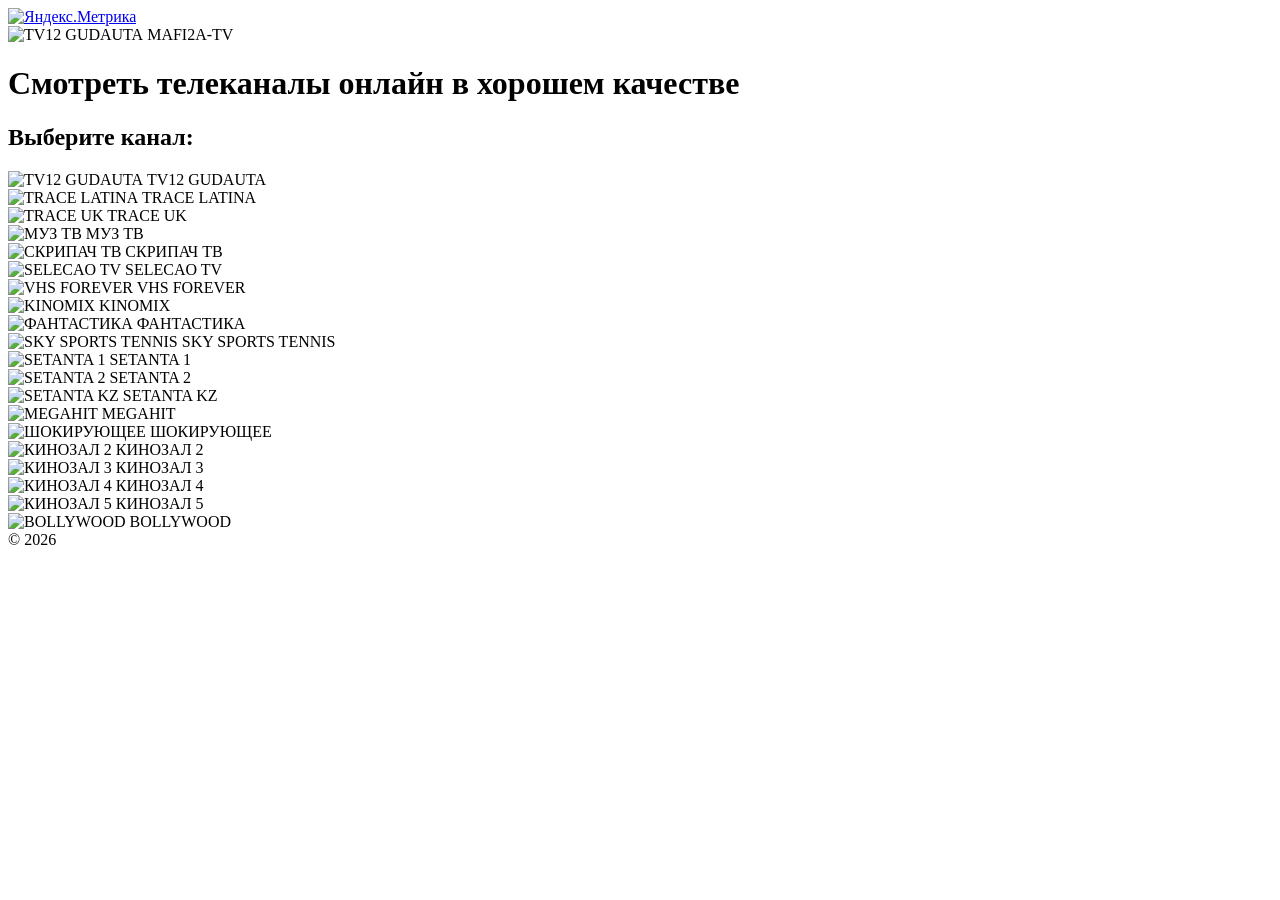
==== index.html @ fd9c4d28 "Update index.html" ====
<!DOCTYPE html>
<html lang="ru">
<head>
    <meta charset="UTF-8">
    <meta name="viewport" content="width=device-width, initial-scale=1.0">
    
    <!-- Единые мета-теги для SEO и шеринга -->
    <title>MAFI2A-TV</title>
    <meta name="description" content="Смотреть телеканалы онлайн прямой эфир.">
    
    <!-- Open Graph для соцсетей -->
    <meta property="og:title" content="MAFI2A-TV" />
    <meta property="og:description" content="Смотреть телеканалы онлайн прямой эфир." />
    <meta property="og:image" content="https://mafi2a-tv.ru/posters/900776.webp" />
    <meta property="og:url" content="https://mafi2a-tv.ru/" />
    <meta property="og:type" content="website" />
    <meta property="og:site_name" content="MAFI2A-TV" />
    
    <!-- Twitter Card -->
    <meta name="twitter:card" content="summary_large_image" />
    <meta name="twitter:title" content="MAFI2A-TV" />
    <meta name="twitter:description" content="Смотреть телеканалы онлайн прямой эфир." />
    <meta name="twitter:image" content="https://mafi2a-tv.ru/posters/900776.webp" />
    
    <!-- Подключение внешнего CSS -->
    <link rel="stylesheet" href="https://mafi2a-tv.ru/css/style.css">
    
    <!-- Яндекс.Реклама и метрики -->
    <script>window.yaContextCb = window.yaContextCb || []</script> 
    <script async src="https://yandex.ru/ads/system/context.js"></script>
    <script async src="https://cdn.digitalcaramel.com/caramel.js"></script>
    
    <script async src="https://www.googletagmanager.com/gtag/js?id=G-XB1B54HQL6"></script>
    <script>
        window.dataLayer = window.dataLayer || [];
        function gtag(){dataLayer.push(arguments);}
        gtag('js', new Date());
        gtag('config', 'G-XB1B54HQL6');
    </script>
    
    <a href="https://metrika.yandex.ru/stat/?id=69131398&amp;from=informer" target="_blank" rel="nofollow">
        <img src="https://informer.yandex.ru/informer/69131398/3_0_000000FF_000000FF_1_pageviews" style="width:0px; height:0px; border:0;" alt="Яндекс.Метрика" title="Яндекс.Метрика: данные за сегодня (просмотры, визиты и уникальные посетители)" class="ym-advanced-informer" data-cid="69131398" data-lang="ru" />
    </a>
    <script type="text/javascript">
        (function(m,e,t,r,i,k,a){m[i]=m[i]||function(){(m[i].a=m[i].a||[]).push(arguments)};
        m[i].l=1*new Date();k=e.createElement(t),a=e.getElementsByTagName(t)[0],k.async=1,k.src=r,a.parentNode.insertBefore(k,a)})
        (window, document, "script", "https://mc.yandex.ru/metrika/tag.js", "ym");
        ym(69131398, "init", {
            clickmap:true,
            trackLinks:true,
            accurateTrackBounce:true
        });
    </script>
    <noscript><div><img src="https://mc.yandex.ru/watch/69131398" style="position:absolute; left:-9999px;" alt="" /></div></noscript>
    
    <link rel="icon" href="https://mafi2a-tv.ru/favicon.ico" sizes="any">
    <link rel="apple-touch-icon" href="https://mafi2a-tv.ru/favicon.ico">
</head>
<body>

    <header>
        <img src="https://ritsatv.ru//files/poster/original/900776.webp" alt="TV12 GUDAUTA">
        <span>MAFI2A-TV</span>
    </header>

    <div class="container">
        <div class="player-box">
            <div id="player" style="width:100%;height:100%;"></div>
        </div>

        <!-- Скрытые SEO-заголовки -->
        <h1 class="visually-hidden">Смотреть телеканалы онлайн в хорошем качестве</h1>
        <h2 class="visually-hidden">Выберите канал:</h2>

        <div class="channels">
            <!-- Существующие каналы 0–9 -->
            <div class="channel active" data-slug="tv12_gudauta" onclick="setChannel(0,this)">
                <img src="https://mafi2a-tv.ru/posters/900776.webp" alt="TV12 GUDAUTA">
                <span class="channel-name">TV12 GUDAUTA</span>
            </div>
            <div class="channel" data-slug="trace_latina" onclick="setChannel(1,this)">
                <img src="https://mafi2a-tv.ru/posters/901573.webp" alt="TRACE LATINA">
                <span class="channel-name">TRACE LATINA</span>
            </div>
            <div class="channel" data-slug="trace_uk" onclick="setChannel(2,this)">
                <img src="https://mafi2a-tv.ru/posters/901235.webp" alt="TRACE UK">
                <span class="channel-name">TRACE UK</span>
            </div>
            <div class="channel" data-slug="muz_tv" onclick="setChannel(3,this)">
                <img src="https://mafi2a-tv.ru/posters/600601.webp" alt="МУЗ ТВ">
                <span class="channel-name">МУЗ ТВ</span>
            </div>
            <div class="channel" data-slug="scripachtv" onclick="setChannel(4,this)">
                <img src="https://mafi2a-tv.ru/posters/901378.webp" alt="СКРИПАЧ ТВ">
                <span class="channel-name">СКРИПАЧ ТВ</span>
            </div>
            <div class="channel" data-slug="selecao_tv" onclick="setChannel(5,this)">
                <img src="https://mafi2a-tv.ru/posters/901260.webp" alt="SELECAO TV">
                <span class="channel-name">SELECAO TV</span>
            </div>
            <div class="channel" data-slug="vhs_forever" onclick="setChannel(6,this)">
                <img src="https://mafi2a-tv.ru/posters/100000001.webp" alt="VHS FOREVER">
                <span class="channel-name">VHS FOREVER</span>
            </div>
            <div class="channel" data-slug="kinomix" onclick="setChannel(7,this)">
                <img src="https://mafi2a-tv.ru/posters/901497.webp" alt="KINOMIX">
                <span class="channel-name">KINOMIX</span>
            </div>
            <div class="channel" data-slug="fantastika" onclick="setChannel(8,this)">
                <img src="https://mafi2a-tv.ru/posters/700828.webp" alt="ФАНТАСТИКА">
                <span class="channel-name">ФАНТАСТИКА</span>
            </div>
            <div class="channel" data-slug="sky_sports_tennis" onclick="setChannel(9,this)">
                <img src="https://mafi2a-tv.ru/posters/901382.webp" alt="SKY SPORTS TENNIS">
                <span class="channel-name">SKY SPORTS TENNIS</span>
            </div>

            <!-- НОВЫЕ КАНАЛЫ (индексы 10–19) -->
            <div class="channel" data-slug="setanta1" onclick="setChannel(10,this)">
                <img src="https://mafi2a-tv.ru/posters/900982.webp" alt="SETANTA 1">
                <span class="channel-name">SETANTA 1</span>
            </div>
            <div class="channel" data-slug="setanta2" onclick="setChannel(11,this)">
                <img src="https://mafi2a-tv.ru/posters/900983.webp" alt="SETANTA 2">
                <span class="channel-name">SETANTA 2</span>
            </div>
            <div class="channel" data-slug="setantakz" onclick="setChannel(12,this)">
                <img src="https://mafi2a-tv.ru/posters/900118.webp" alt="SETANTA KZ">
                <span class="channel-name">SETANTA KZ</span>
            </div>
            <div class="channel" data-slug="megahit" onclick="setChannel(13,this)">
                <img src="https://mafi2a-tv.ru/posters/600111.webp" alt="MEGAHIT">
                <span class="channel-name">MEGAHIT</span>
            </div>
            <div class="channel" data-slug="shokiruyushchee" onclick="setChannel(14,this)">
                <img src="https://mafi2a-tv.ru/posters/901042.webp" alt="ШОКИРУЮЩЕЕ">
                <span class="channel-name">ШОКИРУЮЩЕЕ</span>
            </div>
            <div class="channel" data-slug="kinozal2" onclick="setChannel(15,this)">
                <img src="https://mafi2a-tv.ru/posters/901562.webp" alt="КИНОЗАЛ 2">
                <span class="channel-name">КИНОЗАЛ 2</span>
            </div>
            <div class="channel" data-slug="kinozal3" onclick="setChannel(16,this)">
                <img src="https://mafi2a-tv.ru/posters/901563.webp" alt="КИНОЗАЛ 3">
                <span class="channel-name">КИНОЗАЛ 3</span>
            </div>
            <div class="channel" data-slug="kinozal4" onclick="setChannel(17,this)">
                <img src="https://mafi2a-tv.ru/posters/901564.webp" alt="КИНОЗАЛ 4">
                <span class="channel-name">КИНОЗАЛ 4</span>
            </div>
            <div class="channel" data-slug="kinozal5" onclick="setChannel(18,this)">
                <img src="https://mafi2a-tv.ru/posters/901565.webp" alt="КИНОЗАЛ 5">
                <span class="channel-name">КИНОЗАЛ 5</span>
            </div>
            <div class="channel" data-slug="bollywood" onclick="setChannel(19,this)">
                <img src="https://mafi2a-tv.ru/posters/900182.webp" alt="BOLLYWOOD">
                <span class="channel-name">BOLLYWOOD</span>
            </div>
        </div>
    </div>

    <footer>
        © 2026  
    </footer>

    <script src='https://mafi2a-tv.ru/player/playerjs.js'></script>

    <script>
        // ---------- Данные каналов (20 каналов) ----------
        const channels = [
            // 0–9 существующие
            {
                file: "https://ritsatv.ru/vlive2/mafi2atv/1080",
                title: "TV12 GUDAUTA",
                poster: "https://mafi2a-tv.ru/posters/900776.webp"
            },
            {
                file: "https://amg01131-tracetv-tracelatina-glewed-vtnk7.amagi.tv/playlist1080P.m3u8",
                title: "TRACE LATINA",
                poster: "https://mafi2a-tv.ru/posters/901573.webp"
            },
            {
                file: "https://amg01131-tracetv-amg01131c5-plex-us-4388.playouts.now.amagi.tv/playlist1080p.m3u8",
                title: "TRACE UK",
                poster: "https://mafi2a-tv.ru/posters/901235.webp"
            },
            {
                file: "https://ritsatv.ru/rutlive/muztv/1080",
                title: "МУЗ ТВ",
                poster: "https://mafi2a-tv.ru/posters/600601.webp"
            },
            {
                file: "https://kinowalk.hopto.org/scripachtv_live",
                title: "СКРИПАЧ ТВ",
                poster: "https://mafi2a-tv.ru/posters/901378.webp"
            },
            {
                file: "https://kinowalk.hopto.org/selecaotv_live",
                title: "SELECAO TV",
                poster: "https://mafi2a-tv.ru/posters/901260.webp"
            },
            {
                file: "https://kinowalk.hopto.org/vhs-forever_live",
                title: "VHS FOREVER",
                poster: "https://mafi2a-tv.ru/posters/100000001.webp"
            },
            {
                file: "https://kinowalk.hopto.org/yurich_kinomix_live",
                title: "KINOMIX",
                poster: "https://mafi2a-tv.ru/posters/901497.webp"
            },
            {
                file: "https://s.catcast.tv/content/39533/index.m3u8?token=256912513557b168d0d4f6867d29b81c",
                title: "ФАНТАСТИКА",
                poster: "https://mafi2a-tv.ru/posters/700828.webp"
            },
            {
                file: "https://ritsatv.ru/rutlive/skytennis",
                title: "SKY SPORTS TENNIS",
                poster: "https://mafi2a-tv.ru/posters/901382.webp"
            },
            // 10–19 новые
            {
                file: "https://cors.campware.io/rodnoetv.com/tv/000004498/mono.m3u8",
                title: "SETANTA 1",
                poster: "https://mafi2a-tv.ru/posters/900982.webp"
            },
            {
                file: "https://cors.campware.io/rodnoetv.com/tv/000004499/mono.m3u8",
                title: "SETANTA 2",
                poster: "https://mafi2a-tv.ru/posters/900983.webp"
            },
            {
                file: "https://cors.campware.io/rodnoetv.com/tv/000002649/mono.m3u8",
                title: "SETANTA KZ",
                poster: "https://mafi2a-tv.ru/posters/900118.webp"
            },
            {
                file: "https://cors.campware.io/rodnoetv.com/tv/000000869/mono.m3u8",
                title: "MEGAHIT",
                poster: "https://mafi2a-tv.ru/posters/600111.webp"
            },
            {
                file: "https://cors.campware.io/stream.mcquack.net/75/index.m3u8",
                title: "ШОКИРУЮЩЕЕ",
                poster: "https://mafi2a-tv.ru/posters/901042.webp"
            },
            {
                file: "https://cors.campware.io/stream.mcquack.net/265/index.m3u8",
                title: "КИНОЗАЛ 2",
                poster: "https://mafi2a-tv.ru/posters/901562.webp"
            },
            {
                file: "https://cors.campware.io/stream.mcquack.net/171/index.m3u8",
                title: "КИНОЗАЛ 3",
                poster: "https://mafi2a-tv.ru/posters/901563.webp"
            },
            {
                file: "https://cors.campware.io/stream.mcquack.net/126/index.m3u8",
                title: "КИНОЗАЛ 4",
                poster: "https://mafi2a-tv.ru/posters/901564.webp"
            },
            {
                file: "https://cors.campware.io/stream.mcquack.net/265/index.m3u8",
                title: "КИНОЗАЛ 5",
                poster: "https://mafi2a-tv.ru/posters/901565.webp"
            },
            {
                file: "https://cors.campware.io/rodnoetv.com/tv/000001419/mono.m3u8",
                title: "BOLLYWOOD",
                poster: "https://mafi2a-tv.ru/posters/900182.webp"
            }
        ];

        // ---------- Сопоставление slug ↔ индекс (20 слагов) ----------
        const slugs = [
            'tv12_gudauta',
            'trace_latina',
            'trace_uk',
            'muz_tv',
            'scripachtv',
            'selecao_tv',
            'vhs_forever',
            'kinomix',
            'fantastika',
            'sky_sports_tennis',
            'setanta1',
            'setanta2',
            'setantakz',
            'megahit',
            'shokiruyushchee',
            'kinozal2',
            'kinozal3',
            'kinozal4',
            'kinozal5',
            'bollywood'
        ];

        let player;

        // ---------- Инициализация плеера ----------
        function initPlayer(index) {
            if (player) {
                player.api("stop");
                document.getElementById("player").innerHTML = "";
            }
            player = new Playerjs({
                id: "player",
                file: channels[index].file,
                poster: channels[index].poster,
                title: channels[index].title
            });
        }

        // ---------- Переключение канала (вызывается по клику) ----------
        function setChannel(index, el) {
            document.querySelectorAll('.channel').forEach(c => c.classList.remove('active'));
            el.classList.add('active');
            initPlayer(index);
            const newPath = '/' + slugs[index];
            history.pushState({ channelIndex: index }, '', newPath);
            // Плавный скролл к header
            const header = document.querySelector('header');
            if (header) {
                header.scrollIntoView({ behavior: 'smooth', block: 'start' });
            }
        }

        // ---------- Переключение без изменения URL (для popstate) ----------
        function switchToChannel(index) {
            const el = document.querySelector(`.channel[data-slug="${slugs[index]}"]`);
            if (!el) return;
            document.querySelectorAll('.channel').forEach(c => c.classList.remove('active'));
            el.classList.add('active');
            initPlayer(index);
            const header = document.querySelector('header');
            if (header) {
                header.scrollIntoView({ behavior: 'smooth', block: 'start' });
            }
        }

        (function handleRedirect() {
            const redirectPath = sessionStorage.redirect;
            if (redirectPath) {
                delete sessionStorage.redirect;
                const slug = redirectPath.replace(/^\/+/, '');
                const index = slugs.indexOf(slug);
                if (index !== -1) {
                    const el = document.querySelector(`.channel[data-slug="${slugs[index]}"]`);
                    if (el) {
                        setChannel(index, el);
                        history.replaceState({ channelIndex: index }, '', redirectPath);
                    }
                }
            }
        })();

        // ---------- Восстановление состояния при загрузке страницы ----------
        function restoreFromURL() {
            const path = window.location.pathname; 
            const slug = path.replace(/^\/+/, ''); 
            let index = slugs.indexOf(slug);
            if (index === -1) index = 0;

            const el = document.querySelector(`.channel[data-slug="${slugs[index]}"]`);
            if (el) {
                document.querySelectorAll('.channel').forEach(c => c.classList.remove('active'));
                el.classList.add('active');
            }
            initPlayer(index);

            const correctPath = '/' + slugs[index];
            if (path !== correctPath) {
                history.replaceState({ channelIndex: index }, '', correctPath);
            }

            const header = document.querySelector('header');
            if (header) {
                header.scrollIntoView({ behavior: 'smooth', block: 'start' });
            }
        }

        // ---------- Обработка кнопок "Назад/Вперёд" ----------
        window.addEventListener('popstate', function(event) {
            if (event.state && event.state.channelIndex !== undefined) {
                switchToChannel(event.state.channelIndex);
            } else {
                restoreFromURL();
            }
        });

        // ---------- Запуск при загрузке ----------
        window.addEventListener('DOMContentLoaded', restoreFromURL);
    </script>

    <!-- Реклама -->
    <div caramel-id="01jra58xvph4jdqa4xvdktwt7h"></div>
    <div caramel-id="01jra5czeryzkjyeyka9a2ze0b"></div>

</body>
</html>
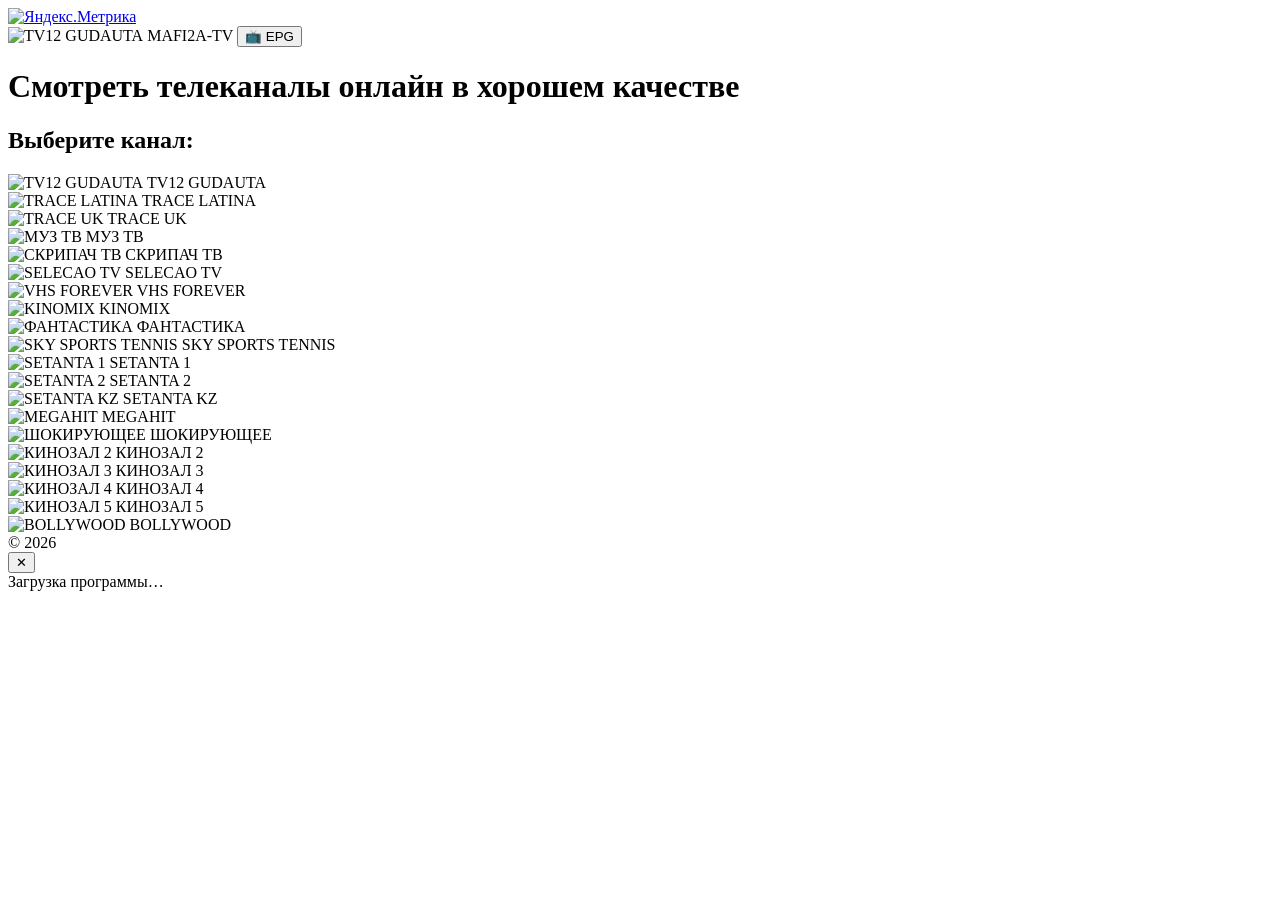
==== commit b3ba61dd: "Update index.html" ====
--- a/index.html
+++ b/index.html
@@ -55,12 +55,17 @@
     
     <link rel="icon" href="https://mafi2a-tv.ru/favicon.ico" sizes="any">
     <link rel="apple-touch-icon" href="https://mafi2a-tv.ru/favicon.ico">
+
+    <!-- Подключаем скрипт EPG -->
+    <script src="https://mafi2a-tv.ru/js/epg.js" defer></script>
 </head>
 <body>
 
     <header>
         <img src="https://ritsatv.ru//files/poster/original/900776.webp" alt="TV12 GUDAUTA">
         <span>MAFI2A-TV</span>
+        <!-- Кнопка EPG (показывается только на мобильных) -->
+        <button class="epg-toggle" id="epgToggle">📺 EPG</button>
     </header>
 
     <div class="container">
@@ -73,7 +78,7 @@
         <h2 class="visually-hidden">Выберите канал:</h2>
 
         <div class="channels">
-            <!-- Существующие каналы 0–9 -->
+            <!-- Каналы 0–9 -->
             <div class="channel active" data-slug="tv12_gudauta" onclick="setChannel(0,this)">
                 <img src="https://mafi2a-tv.ru/posters/900776.webp" alt="TV12 GUDAUTA">
                 <span class="channel-name">TV12 GUDAUTA</span>
@@ -115,7 +120,7 @@
                 <span class="channel-name">SKY SPORTS TENNIS</span>
             </div>
 
-            <!-- НОВЫЕ КАНАЛЫ (индексы 10–19) -->
+            <!-- Каналы 10–19 с EPG -->
             <div class="channel" data-slug="setanta1" onclick="setChannel(10,this)">
                 <img src="https://mafi2a-tv.ru/posters/900982.webp" alt="SETANTA 1">
                 <span class="channel-name">SETANTA 1</span>
@@ -163,116 +168,141 @@
         © 2026  
     </footer>
 
+    <!-- Панель EPG -->
+    <div id="epg-panel">
+        <button class="epg-close" id="epgClose">✕</button>
+        <div id="epg-content">Загрузка программы…</div>
+    </div>
+
     <script src='https://mafi2a-tv.ru/player/playerjs.js'></script>
-
     <script>
-        // ---------- Данные каналов (20 каналов) ----------
+        // ---------- Данные каналов (20 каналов) с epgId ----------
         const channels = [
-            // 0–9 существующие
+            // 0–9 без EPG
             {
                 file: "https://ritsatv.ru/vlive2/mafi2atv/1080",
                 title: "TV12 GUDAUTA",
-                poster: "https://mafi2a-tv.ru/posters/900776.webp"
+                poster: "https://mafi2a-tv.ru/posters/900776.webp",
+                epgId: null
             },
             {
                 file: "https://amg01131-tracetv-tracelatina-glewed-vtnk7.amagi.tv/playlist1080P.m3u8",
                 title: "TRACE LATINA",
-                poster: "https://mafi2a-tv.ru/posters/901573.webp"
+                poster: "https://mafi2a-tv.ru/posters/901573.webp",
+                epgId: null
             },
             {
                 file: "https://amg01131-tracetv-amg01131c5-plex-us-4388.playouts.now.amagi.tv/playlist1080p.m3u8",
                 title: "TRACE UK",
-                poster: "https://mafi2a-tv.ru/posters/901235.webp"
+                poster: "https://mafi2a-tv.ru/posters/901235.webp",
+                epgId: null
             },
             {
                 file: "https://ritsatv.ru/rutlive/muztv/1080",
                 title: "МУЗ ТВ",
-                poster: "https://mafi2a-tv.ru/posters/600601.webp"
+                poster: "https://mafi2a-tv.ru/posters/600601.webp",
+                epgId: null
             },
             {
                 file: "https://kinowalk.hopto.org/scripachtv_live",
                 title: "СКРИПАЧ ТВ",
-                poster: "https://mafi2a-tv.ru/posters/901378.webp"
+                poster: "https://mafi2a-tv.ru/posters/901378.webp",
+                epgId: null
             },
             {
                 file: "https://kinowalk.hopto.org/selecaotv_live",
                 title: "SELECAO TV",
-                poster: "https://mafi2a-tv.ru/posters/901260.webp"
+                poster: "https://mafi2a-tv.ru/posters/901260.webp",
+                epgId: null
             },
             {
                 file: "https://kinowalk.hopto.org/vhs-forever_live",
                 title: "VHS FOREVER",
-                poster: "https://mafi2a-tv.ru/posters/100000001.webp"
+                poster: "https://mafi2a-tv.ru/posters/100000001.webp",
+                epgId: null
             },
             {
                 file: "https://kinowalk.hopto.org/yurich_kinomix_live",
                 title: "KINOMIX",
-                poster: "https://mafi2a-tv.ru/posters/901497.webp"
+                poster: "https://mafi2a-tv.ru/posters/901497.webp",
+                epgId: null
             },
             {
                 file: "https://s.catcast.tv/content/39533/index.m3u8?token=256912513557b168d0d4f6867d29b81c",
                 title: "ФАНТАСТИКА",
-                poster: "https://mafi2a-tv.ru/posters/700828.webp"
+                poster: "https://mafi2a-tv.ru/posters/700828.webp",
+                epgId: null
             },
             {
                 file: "https://ritsatv.ru/rutlive/skytennis",
                 title: "SKY SPORTS TENNIS",
-                poster: "https://mafi2a-tv.ru/posters/901382.webp"
-            },
-            // 10–19 новые
-            {
-                file: "https://cors.campware.io/rodnoetv.com/tv/000004498/mono.m3u8",
+                poster: "https://mafi2a-tv.ru/posters/901382.webp",
+                epgId: null
+            },
+            // 10–19 с EPG
+            {
+                file: "https://ritsatv.ru/stream/000004498/tve/index.m3u8",
                 title: "SETANTA 1",
-                poster: "https://mafi2a-tv.ru/posters/900982.webp"
-            },
-            {
-                file: "https://cors.campware.io/rodnoetv.com/tv/000004499/mono.m3u8",
+                poster: "https://mafi2a-tv.ru/posters/900982.webp",
+                epgId: "247795"
+            },
+            {
+                file: "https://ritsatv.ru/stream/000004499/tve/index.m3u8",
                 title: "SETANTA 2",
-                poster: "https://mafi2a-tv.ru/posters/900983.webp"
-            },
-            {
-                file: "https://cors.campware.io/rodnoetv.com/tv/000002649/mono.m3u8",
+                poster: "https://mafi2a-tv.ru/posters/900983.webp",
+                epgId: "325011"
+            },
+            {
+                file: "https://ritsatv.ru/stream/000002649/tve/index.m3u8",
                 title: "SETANTA KZ",
-                poster: "https://mafi2a-tv.ru/posters/900118.webp"
-            },
-            {
-                file: "https://cors.campware.io/rodnoetv.com/tv/000000869/mono.m3u8",
+                poster: "https://mafi2a-tv.ru/posters/900118.webp",
+                epgId: "6159"
+            },
+            {
+                file: "https://ritsatv.ru/stream/000000869/tve/index.m3u8",
                 title: "MEGAHIT",
-                poster: "https://mafi2a-tv.ru/posters/600111.webp"
+                poster: "https://mafi2a-tv.ru/posters/600111.webp",
+                epgId: null
             },
             {
                 file: "https://cors.campware.io/stream.mcquack.net/75/index.m3u8",
                 title: "ШОКИРУЮЩЕЕ",
-                poster: "https://mafi2a-tv.ru/posters/901042.webp"
+                poster: "https://mafi2a-tv.ru/posters/901042.webp",
+                epgId: null
             },
             {
                 file: "https://cors.campware.io/stream.mcquack.net/265/index.m3u8",
                 title: "КИНОЗАЛ 2",
-                poster: "https://mafi2a-tv.ru/posters/901562.webp"
+                poster: "https://mafi2a-tv.ru/posters/901562.webp",
+                epgId: null
             },
             {
                 file: "https://cors.campware.io/stream.mcquack.net/171/index.m3u8",
                 title: "КИНОЗАЛ 3",
-                poster: "https://mafi2a-tv.ru/posters/901563.webp"
+                poster: "https://mafi2a-tv.ru/posters/901563.webp",
+                epgId: null
             },
             {
                 file: "https://cors.campware.io/stream.mcquack.net/126/index.m3u8",
                 title: "КИНОЗАЛ 4",
-                poster: "https://mafi2a-tv.ru/posters/901564.webp"
+                poster: "https://mafi2a-tv.ru/posters/901564.webp",
+                epgId: null
             },
             {
                 file: "https://cors.campware.io/stream.mcquack.net/265/index.m3u8",
                 title: "КИНОЗАЛ 5",
-                poster: "https://mafi2a-tv.ru/posters/901565.webp"
-            },
-            {
-                file: "https://cors.campware.io/rodnoetv.com/tv/000001419/mono.m3u8",
+                poster: "https://mafi2a-tv.ru/posters/901565.webp",
+                epgId: null
+            },
+            {
+                file: "https://ritsatv.ru/stream/000001419/tve/index.m3u8",
                 title: "BOLLYWOOD",
-                poster: "https://mafi2a-tv.ru/posters/900182.webp"
+                poster: "https://mafi2a-tv.ru/posters/900182.webp",
+                epgId: null
             }
         ];
 
-        // ---------- Сопоставление slug ↔ индекс (20 слагов) ----------
+        // ---------- Сопоставление slug ↔ индекс ----------
         const slugs = [
             'tv12_gudauta',
             'trace_latina',
@@ -312,14 +342,23 @@
             });
         }
 
+        // ---------- Обновление EPG ----------
+        function updateEPG(index) {
+            const epgId = channels[index].epgId;
+            const container = document.getElementById('epg-content');
+            if (container) {
+                loadEPG(epgId, container);
+            }
+        }
+
         // ---------- Переключение канала (вызывается по клику) ----------
         function setChannel(index, el) {
             document.querySelectorAll('.channel').forEach(c => c.classList.remove('active'));
             el.classList.add('active');
             initPlayer(index);
+            updateEPG(index);
             const newPath = '/' + slugs[index];
             history.pushState({ channelIndex: index }, '', newPath);
-            // Плавный скролл к header
             const header = document.querySelector('header');
             if (header) {
                 header.scrollIntoView({ behavior: 'smooth', block: 'start' });
@@ -333,6 +372,7 @@
             document.querySelectorAll('.channel').forEach(c => c.classList.remove('active'));
             el.classList.add('active');
             initPlayer(index);
+            updateEPG(index);
             const header = document.querySelector('header');
             if (header) {
                 header.scrollIntoView({ behavior: 'smooth', block: 'start' });
@@ -368,6 +408,7 @@
                 el.classList.add('active');
             }
             initPlayer(index);
+            updateEPG(index);
 
             const correctPath = '/' + slugs[index];
             if (path !== correctPath) {
@@ -389,10 +430,58 @@
             }
         });
 
+        // ---------- Управление панелью EPG ----------
+        document.addEventListener('DOMContentLoaded', function() {
+            const panel = document.getElementById('epg-panel');
+            const toggleBtn = document.getElementById('epgToggle');
+            const closeBtn = document.getElementById('epgClose');
+
+            // На десктопе открыто, на мобильных закрыто
+            if (window.innerWidth > 1023) {
+                panel.classList.add('open');
+            } else {
+                panel.classList.remove('open');
+            }
+
+            if (toggleBtn) {
+                toggleBtn.addEventListener('click', function() {
+                    panel.classList.toggle('open');
+                });
+            }
+            if (closeBtn) {
+                closeBtn.addEventListener('click', function() {
+                    panel.classList.remove('open');
+                });
+            }
+        });
+
         // ---------- Запуск при загрузке ----------
         window.addEventListener('DOMContentLoaded', restoreFromURL);
     </script>
 
+    <!-- Чат (ChatBro) -->
+    <script id="chatBroEmbedCode">
+        /* Chatbro Widget Embed Code Start */
+        function ChatbroLoader(chats, async) {
+            async = !1 !== async;
+            var params = {
+                embedChatsParameters: chats instanceof Array ? chats : [chats],
+                lang: navigator.language || navigator.userLanguage,
+                needLoadCode: 'undefined' == typeof Chatbro,
+                embedParamsVersion: localStorage.embedParamsVersion,
+                chatbroScriptVersion: localStorage.chatbroScriptVersion
+            },
+            xhr = new XMLHttpRequest;
+            xhr.withCredentials = !0,
+            xhr.onload = function() { eval(xhr.responseText) },
+            xhr.onerror = function() { console.error('Chatbro loading error') },
+            xhr.open('GET', 'https://www.chatbro.com/embed.js?' + btoa(unescape(encodeURIComponent(JSON.stringify(params)))), async),
+            xhr.send()
+        }
+        /* Chatbro Widget Embed Code End */
+        ChatbroLoader({ encodedChatId: '291js' });
+    </script>
+
     <!-- Реклама -->
     <div caramel-id="01jra58xvph4jdqa4xvdktwt7h"></div>
     <div caramel-id="01jra5czeryzkjyeyka9a2ze0b"></div>
